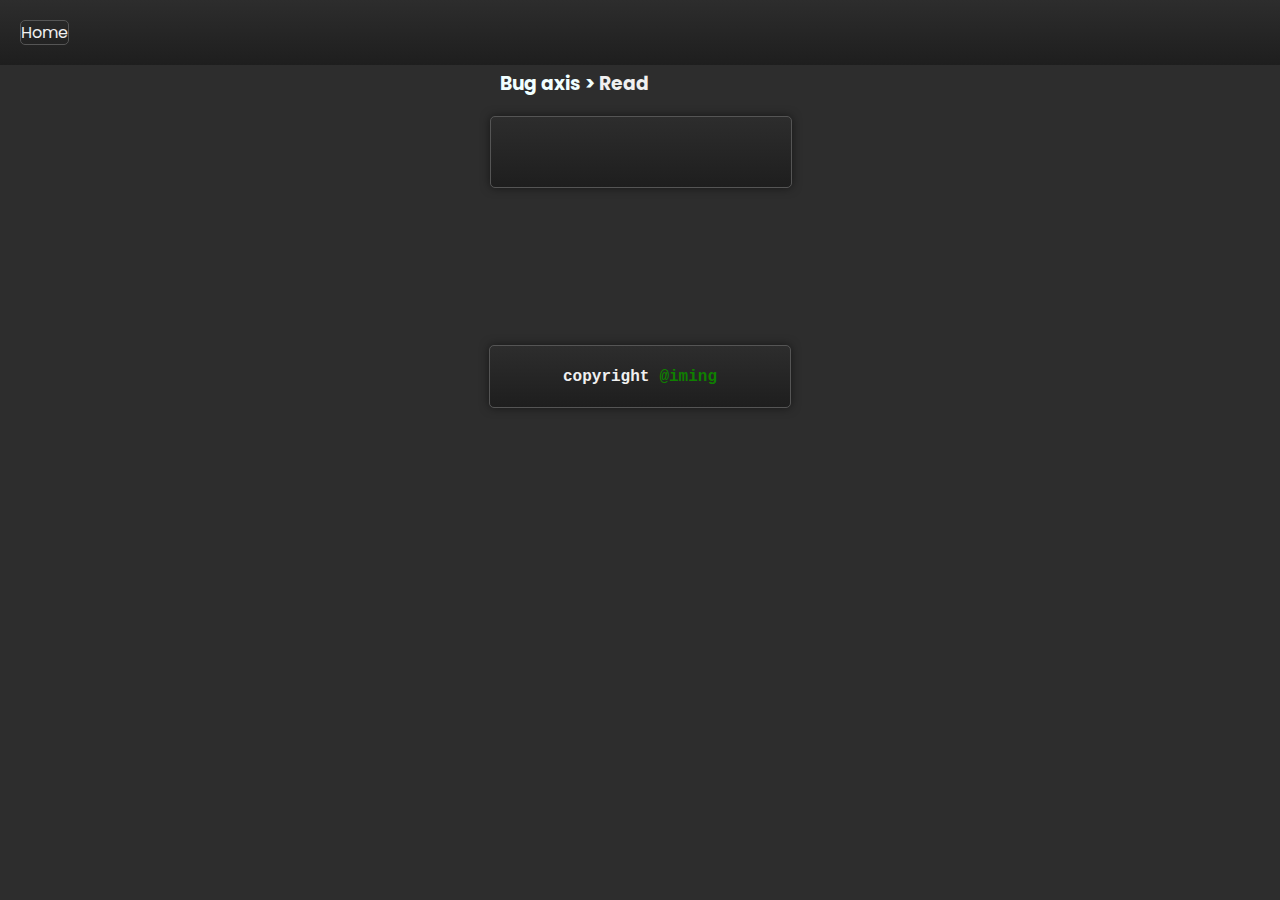
==== telkomsel.html @ 22574423 "Update" ====
<!DOCTYPE html>
<html lang="en">
<head>
    <meta charset="UTF-8">
    <meta name="viewport" content="width=device-width, initial-scale=1.0">
    <link rel="stylesheet" href="./css/cssi.css">
    <title>bug axis</title>
</head>
<body>

        <div class="box">
            <head>
                <nav>
                    <a href="index.html">Home</a>
                </nav>
            </head>
        </div>

        <div class="box-menu" id="bug">
            <div class="box-term">
                <h3 style="color: azure;">Bug axis > 
                    <a onclick="tsel_game()" id="tsel_game">Read</a>
                </h3>
                <textarea name="textarea" id="textarea" cols="0" rows="0"></textarea>
            </div>
        </div>

        <!-- footer -->
        <div class="box-menu">
            <div class="terminal">
            <footer>
                <h4>copyright<span class="term">@iming</span></h4>
                
            </footer> 
            </div>

        </div>
</body>
<script>
    //    
    function tsel_game() {
        let tsel_game = document.getElementById ('tsel_game');
        axis_game.onclick=('');

        fetch('./txt/tselall.txt')
            .then(response => {
                if (!response.ok) {
                    throw new Error('Network response was not ok');
                }
                return response.text();
                
            })

            .then(text => {
                var textarea = document.getElementById("textarea");
                textarea.value = ""; // Reset textarea

                function ketikHuruf(index) {
                    if (index < text.length) {
                        textarea.value += text.charAt(index);
                        // Check if the height of the textarea exceeds its scroll height
                        if (textarea.scrollHeight > textarea.offsetHeight) {
                            textarea.rows += 1; // Increase the number of rows
                        }

                        textarea.scrollTop = textarea.scrollHeight; // Auto scroll to bottom
                        index++;

                        setTimeout(function () {
                            ketikHuruf(index);
                        }, 50); // Ganti durasi di sini (dalam milidetik)
                    }
                }

                ketikHuruf(0);
            })
            .catch(error => console.error('There was a problem with the fetch operation:', error));

            
    }
    function axis_edu (){
        let axis_edu = document.getElementById ('axis_edu');
        axis_edu.style.cursor=('none');
    }
    //
</script>
</html>
---- css/cssi.css ----
@import url('https://fonts.googleapis.com/css2?family=Poppins:ital,wght@0,100;0,400;0,500;1,400&family=Roboto+Condensed:wght@100;400;500&display=swap');
/* font-family: 'Poppins', sans-serif;
font-family: 'Roboto Condensed', sans-serif; */
@import url('https://fonts.googleapis.com/css2?family=Rubik+Scribble&display=swap');

body {
    margin: 0;
    background-color: #2d2d2d; /* Warna latar belakang */
    font-family: 'Poppins', sans-serif;
  }
  


  nav {
    position: fixed;
    top: 0;
    left: 0;
    right: 0;
    background: linear-gradient(to bottom, #2d2d2d, #1e1e1e);
    color: #f0f0f0;
    padding: 20px;
    transition: top 0.3s ease-in-out; 
  }

  nav a {
    border: 1px solid #555;
    border-radius: 5px;
    text-decoration: none;
    color: #f0f0f0;
  }

  .terminal {
    margin-top: 100px;
    background: linear-gradient(to bottom, #2d2d2d, #1e1e1e);
    border: 1px solid #555;
    border-radius: 5px;
    color: #f0f0f0;
    /* padding: 20px; */
    font-family: 'Courier New', Courier, monospace;
    max-width: 300px;
    width: 100%;
    box-shadow: 0 0 10px rgba(0, 0, 0, 0.5);
  }

  .boxs {
    display: flex;
    align-items: center;
    justify-content: center;
    margin: 0 auto;
    margin-bottom: 5px;
    margin-top: 5px;
  }
  .box-menu {
    display: flex;
    align-items: center;
    justify-content: center;
    margin: 0 auto;
    margin-bottom: 5px;
    margin-top: 50px;
  }
  .box-term {
    border-radius: 5px;
    max-width: 300px;
    width: 100%;
  }
  
/* conf */
#ssh_art,#vpn_art,#ssh_payload,#vmess,#vless,#trojan {
    margin-left: 10px;
}
p,span,h1,h2,h3 {
    margin-left: 10px;
}
p{
    font-size: smaller;
}
textarea {
    max-width: 260px;
    width: 100%;
    resize: none;
    background: linear-gradient(to bottom, #2d2d2d, #1e1e1e);
    border: 1px solid #555;
    border-radius: 5px;
    color: rgb(15, 128, 0);
    padding: 20px;
    font-family: 'Courier New', Courier, monospace;
    box-shadow: 0 0 10px rgba(0, 0, 0, 0.5);
  }

a {
    /* border: 1px solid #555;
    border-radius: 5px; */
    text-decoration: none;
    color: #f0f0f0;
    cursor: pointer;
}

a:hover {
    color: rgb(15, 128, 0);
}
.term {
    color: rgb(15, 128, 0);
}
footer {
    text-align: center;
}
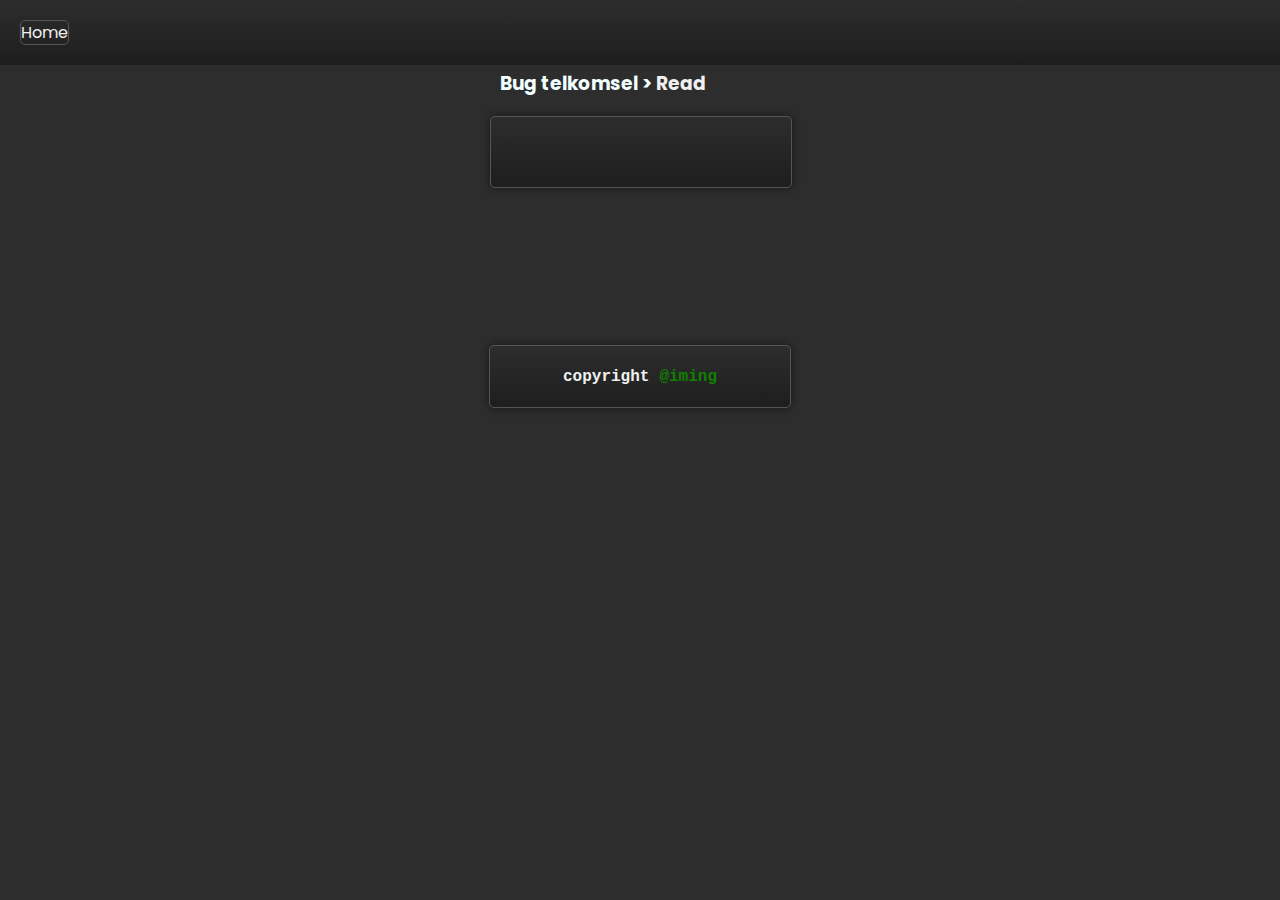
==== commit 66c2e6bb: "Update telkomsel.html" ====
--- a/telkomsel.html
+++ b/telkomsel.html
@@ -18,7 +18,7 @@
 
         <div class="box-menu" id="bug">
             <div class="box-term">
-                <h3 style="color: azure;">Bug axis > 
+                <h3 style="color: azure;">Bug telkomsel > 
                     <a onclick="tsel_game()" id="tsel_game">Read</a>
                 </h3>
                 <textarea name="textarea" id="textarea" cols="0" rows="0"></textarea>
@@ -42,7 +42,7 @@
         let tsel_game = document.getElementById ('tsel_game');
         axis_game.onclick=('');
 
-        fetch('./txt/tselall.txt')
+        fetch('./txt/tsel.txt')
             .then(response => {
                 if (!response.ok) {
                     throw new Error('Network response was not ok');
